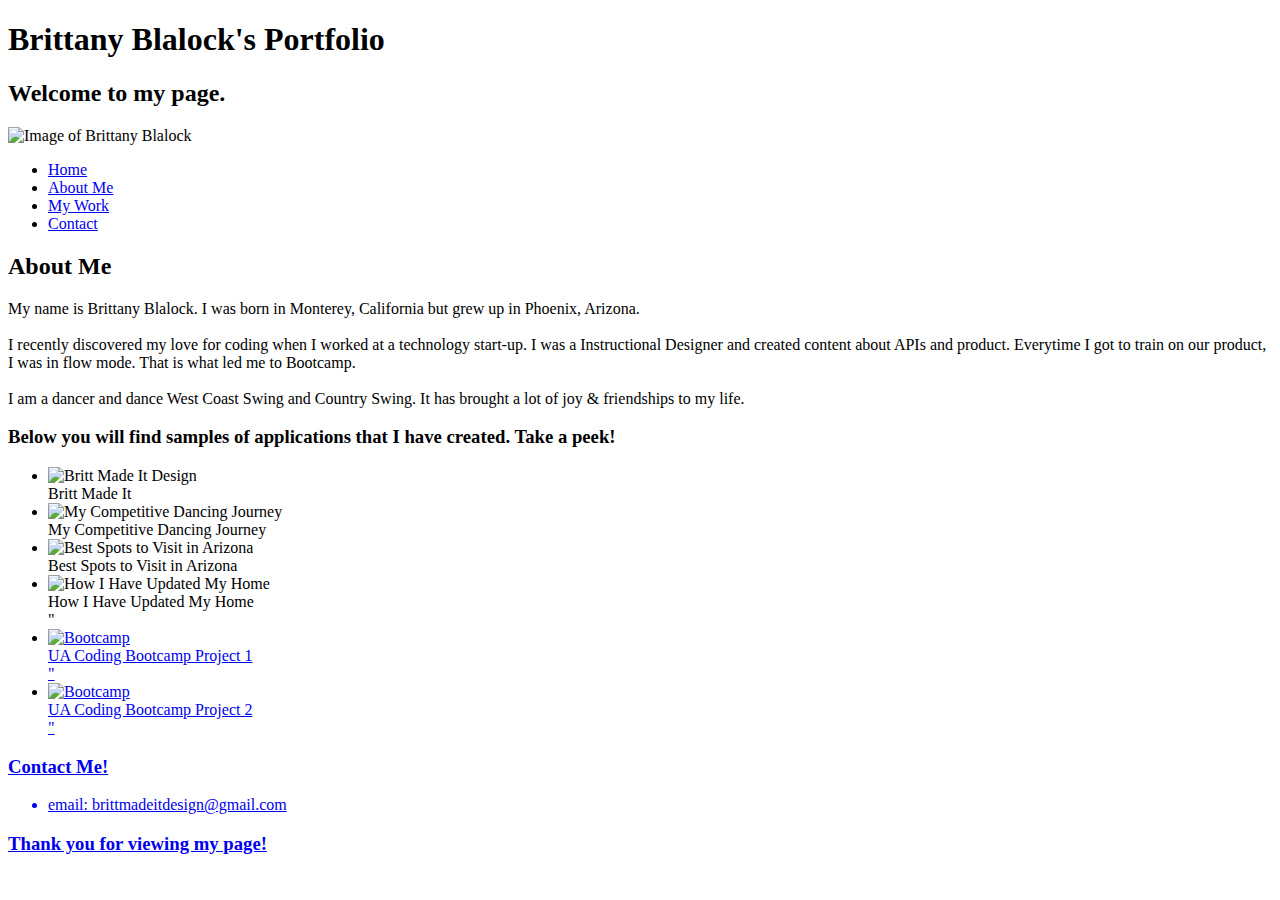
==== index.html @ 3439aa11 "Add files via upload" ====
<!DOCTYPE html>
<html>
  <head>
    <title>Brittany Blalock's Portfolio</title>
    <meta charset="UTF-8" />
    <meta name="viewport" content="width=device-width, initial-scale=1" />
    <link rel="stylesheet" type="text/css" href="assets/styles/style.css">
  </head>

  <body>
    <!-- Header -->
    <header>
      <h1>Brittany Blalock's Portfolio</h1>
    </header>
    <!-- Navbar -->

    <!-- Body -->
    <main>
    
    <!--Sidebar-->
      <aside>
        <h2>Welcome to my page.</h2>
          <img src="./assets/britt.jpeg" width="100" alt="Image of Brittany Blalock" />
    
        <nav>
          <ul>
            <li class ="nav-item"><a class="nav-link smooth-scroll" href="#">Home</a></li>
            <li class ="nav-item"><a class="nav-link smooth-scroll" href="#about">About Me</a></li>
            <li class="nav item"><a class="nav-link smooth-scroll" href="#mywork">My Work</a></li>
            <li class="nav item"><a class="nav-link smooth-scroll" href="#contact">Contact</a></li>
          </ul>
        </nav>
      </aside>
    <!--Sidebar-->

    <!--About Me-->
      <section id="about">
        <h2>About Me</h2>
        <p>My name is Brittany Blalock. I was born in Monterey, California but grew up in Phoenix, Arizona.
        <br><br>I recently discovered my love for coding when I worked at a technology start-up. I was a Instructional Designer and created content about APIs and product. Everytime I got to train on our product, I was in flow mode. That is what led me to Bootcamp. 
        <br></br>I am a dancer and dance West Coast Swing and Country Swing. It has brought a lot of joy & friendships to my life. 
        </p>
        
      </section>
    <!--End About Me-->

    <!--Image Gallery for Work-->
    <div class="container">
      <section id="mywork">
      <h3>Below you will find samples of applications that I have created. Take a peek!</h3>
        <ul class="image-gallery"> 
          <section id="mainapp">
            <li>
              <img src="./assets/first.png" alt="Britt Made It Design"/>
              <div class="overlay"></div><span>Britt Made It</span>
            </li>
          </section>
          <li>
            <img src="./assets/dance.png" alt="My Competitive Dancing Journey"/>
            <div class="overlay"><span>My Competitive Dancing Journey</span></div>
          </li>
          <li>
            <img src="./assets/arizona.png" alt="Best Spots to Visit in Arizona"/>
            <div class="overlay"><span>Best Spots to Visit in Arizona</span></div>
          </li>
          <li>
            <img src="./assets/home_design.png" alt="How I Have Updated My Home"/>
            <div class="overlay"><span>How I Have Updated My Home</span></div>"
          </li>
          <li>
            <a href="https://mitzi03.github.io/MyArtist/"><img src="./assets/uofa.jpeg" alt="Bootcamp">
            <div class="overlay"><span>UA Coding Bootcamp Project 1</span></div>"
          </li>
          <li>
            <a href=https://blooming-forest-36438.herokuapp.com><img src="./assets/uofa.jpeg" alt="Bootcamp">
            <div class="overlay"><span>UA Coding Bootcamp Project 2</span></div>"
          </li>
        </ul>
      </section>
    </div>
    <!--End Image Gallery for Work-->

    <!--Start Contact-->
    <div class="container">
        <section id="contact">
        <h3>Contact Me!</h3>
          <ul>
            <li>email: brittmadeitdesign@gmail.com</li>
          </ul>
      </section>
    </div>
    <!--End Contact-->
    </main>

    <!-- Footer -->
    <footer>
      <h3>
        Thank you for viewing my page! 
      </h3>
    </footer>
    <!--End Footer-->
  </body>
</html>
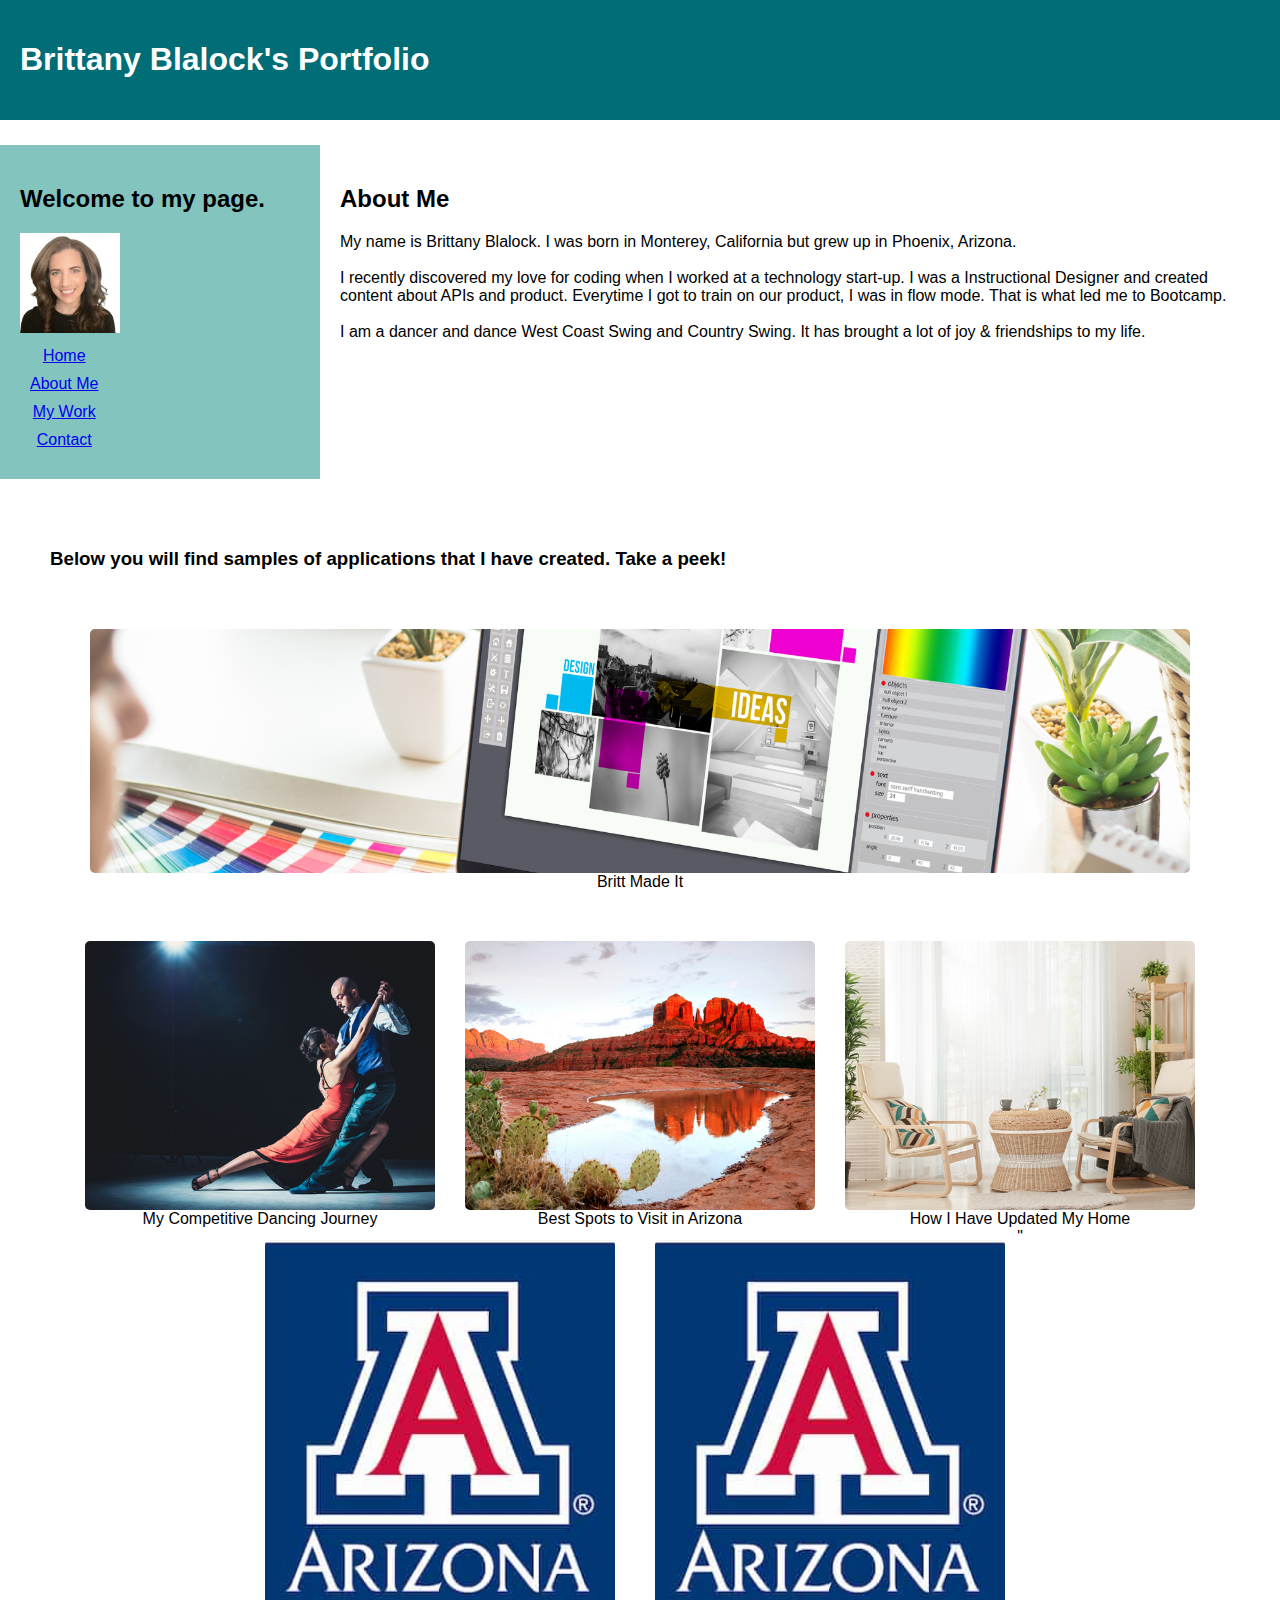
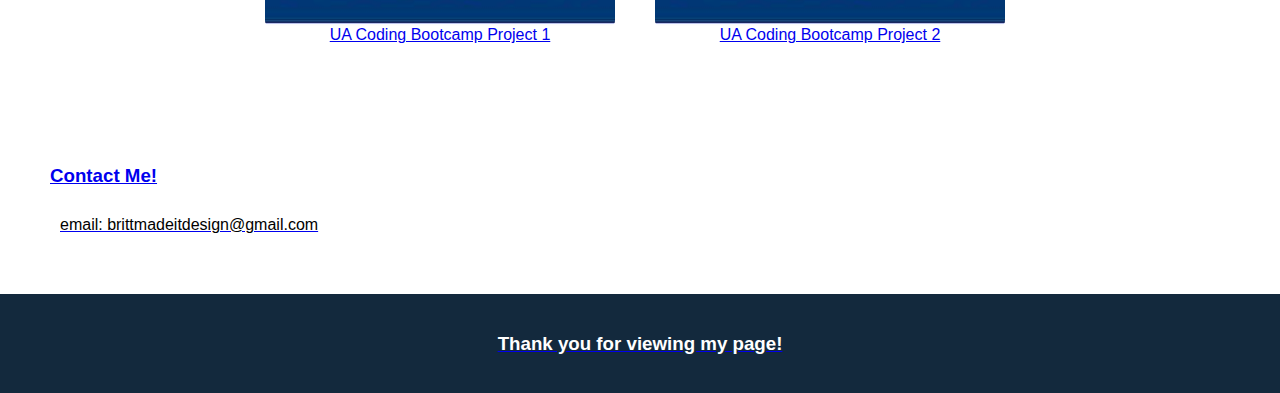
==== commit ab1eed64: "Update index.html" ====
--- a/index.html
+++ b/index.html
@@ -4,7 +4,7 @@
     <title>Brittany Blalock's Portfolio</title>
     <meta charset="UTF-8" />
     <meta name="viewport" content="width=device-width, initial-scale=1" />
-    <link rel="stylesheet" type="text/css" href="assets/styles/style.css">
+    <link rel="stylesheet" type="text/css" href="assets/css/style.css">
   </head>
 
   <body>
@@ -100,4 +100,4 @@
     </footer>
     <!--End Footer-->
   </body>
-</html>+</html>
--- a/assets/css/style.css
+++ b/assets/css/style.css
@@ -0,0 +1,127 @@
+* {
+    box-sizing: border-box;
+  }
+  
+  html {
+    scroll-behavior: smooth;
+  }
+  main {
+    display: flex;
+    flex-wrap: wrap;
+    margin-top: 2%;
+  }
+  
+  body {
+    font-family: Arial;
+    margin: 0;
+  }
+  
+  header {
+    padding: 20px;
+    text-align: center;
+    background: #006D77;
+    color: white;
+    text-align: left;
+  }
+
+  nav {
+    display: flex;
+  }
+
+  aside {
+    flex: 20%;
+    background-color: #83c5be;
+    padding: 20px;
+    flex-wrap: wrap;
+    height: 100%;
+  }
+  
+  .gallery {
+    display: flex;
+    flex-wrap: wrap;
+  } 
+
+  .sample-img {
+    background-color: #fff;
+    width: 100%;
+    padding: 20px;
+    height: 200px;
+    border: 1px solid teal;
+  }
+
+  ul {
+    list-style-type: none;
+    margin: 0;
+    padding: 0;
+    overflow: hidden;
+    color: white;
+  }
+
+li {
+  margin: 10px 10px;
+  text-align: center;
+}
+
+span {
+  margin: 20px;
+}
+.container {
+  display: flex;
+  flex-wrap: wrap;
+  padding: 30px;
+}
+
+  nav p {
+    padding: 40px 20px;
+    text-decoration: none;
+  }
+  
+  section {
+    flex: 70%;
+    background-color: #fff;
+    padding: 20px;
+  }
+  
+  footer {
+    padding: 20px;
+    text-align: center;
+    background: #13293d;
+    color: #fff;
+  }
+  
+  .image-gallery {
+    display: flex;
+    flex-wrap: wrap;
+    justify-content: center;
+    gap: 10px;
+    padding: 10px;
+  }
+  
+  .image-gallery > li {
+    flex-basis: 350px; /* width: 350px; */
+  }
+  
+  .image-gallery li img {
+    object-fit: cover;
+    width: 100%;
+    height: 100%;
+    vertical-align: middle;
+    border-radius: 5px;
+  }
+
+  .mainapp img {
+    object-fit:cover;
+    width: 100%;
+    height: 100%;
+    vertical-align: middle;
+    border-radius: 5px;
+  }
+  .appimages {
+    display: flex;
+    flex-wrap: wrap;
+  }
+
+  .container li {
+    color: black;
+  }
+  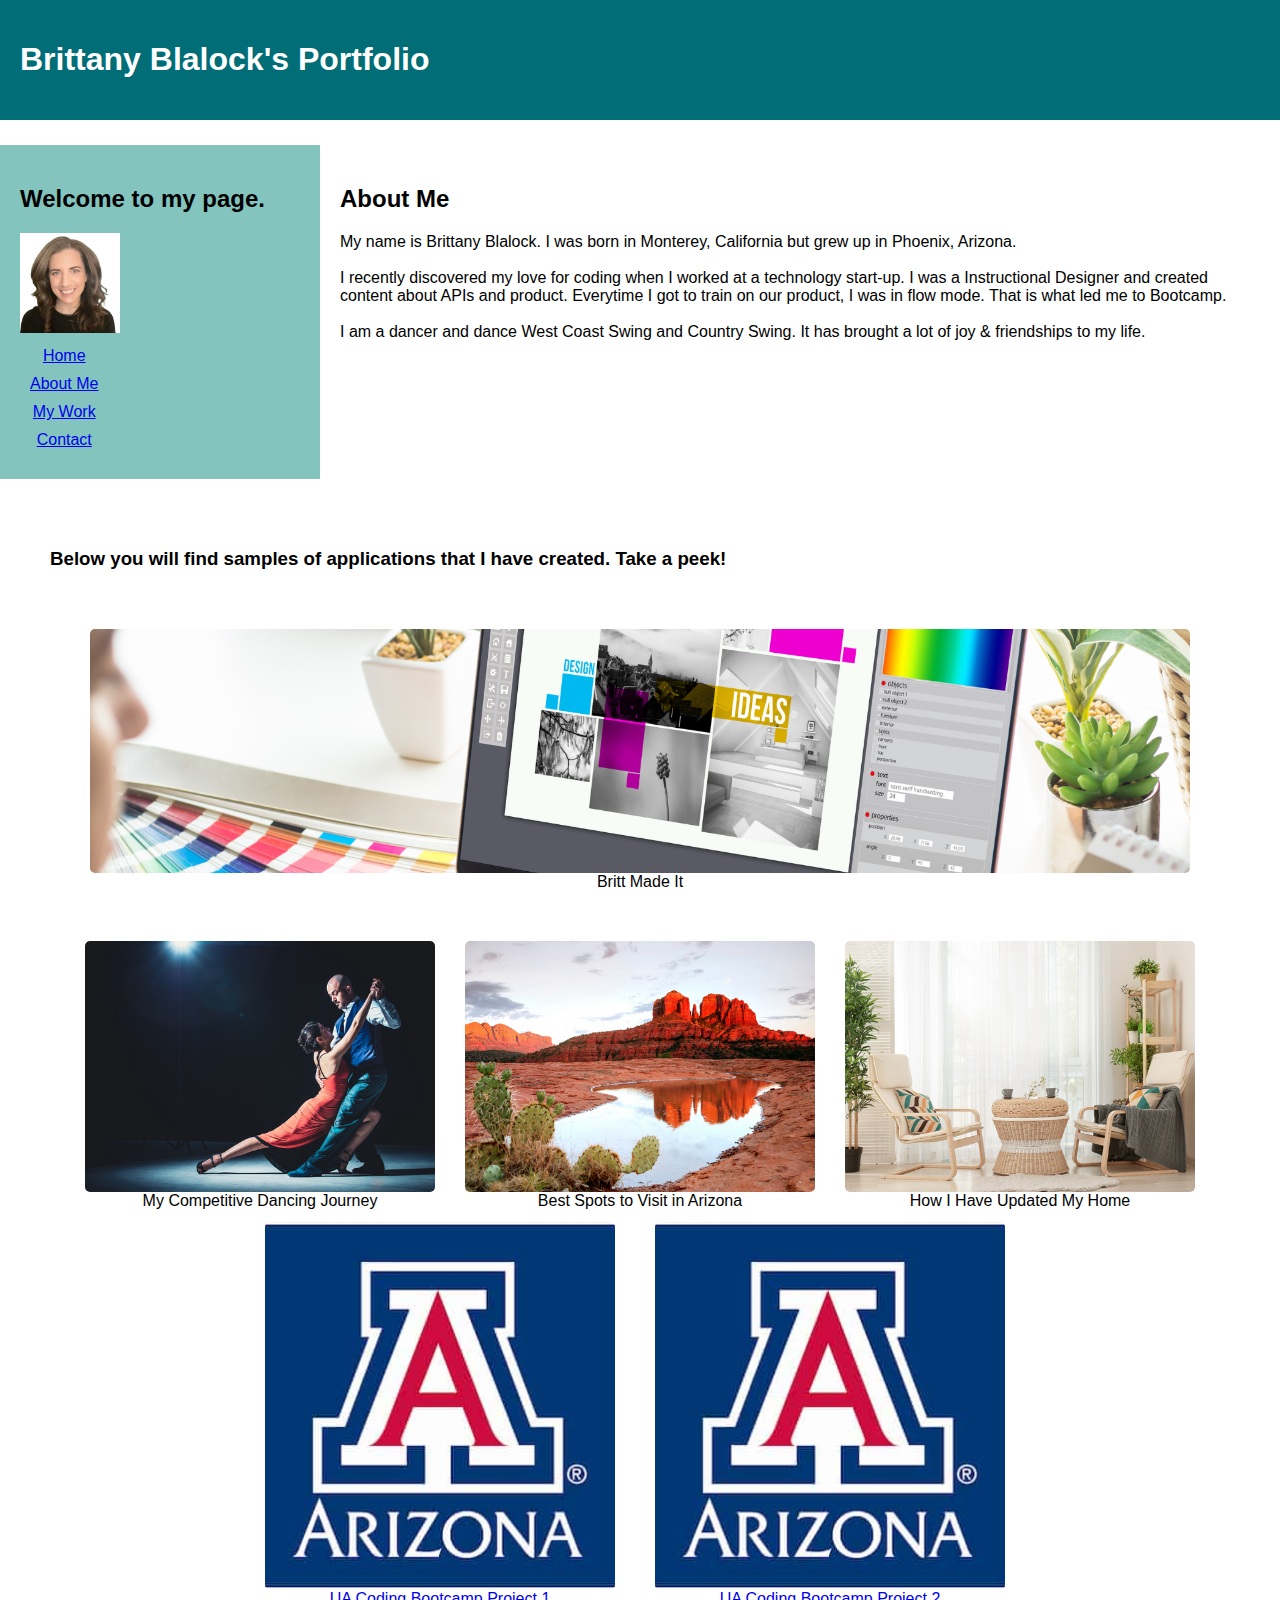
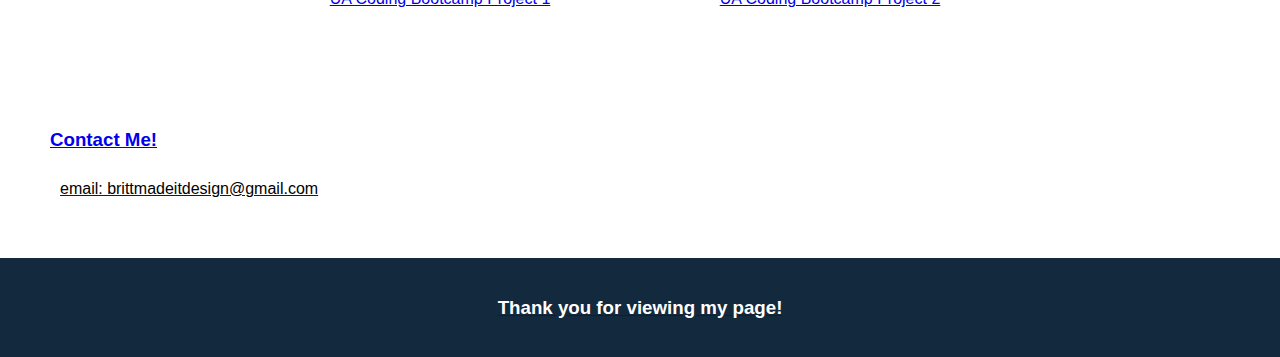
==== commit fc7471ea: "Update index.html" ====
--- a/index.html
+++ b/index.html
@@ -65,15 +65,15 @@
           </li>
           <li>
             <img src="./assets/home_design.png" alt="How I Have Updated My Home"/>
-            <div class="overlay"><span>How I Have Updated My Home</span></div>"
+            <div class="overlay"><span>How I Have Updated My Home</span></div>
           </li>
           <li>
             <a href="https://mitzi03.github.io/MyArtist/"><img src="./assets/uofa.jpeg" alt="Bootcamp">
-            <div class="overlay"><span>UA Coding Bootcamp Project 1</span></div>"
+            <div class="overlay"><span>UA Coding Bootcamp Project 1</span></div>
           </li>
           <li>
             <a href=https://blooming-forest-36438.herokuapp.com><img src="./assets/uofa.jpeg" alt="Bootcamp">
-            <div class="overlay"><span>UA Coding Bootcamp Project 2</span></div>"
+            <div class="overlay"><span>UA Coding Bootcamp Project 2</span></div>
           </li>
         </ul>
       </section>
